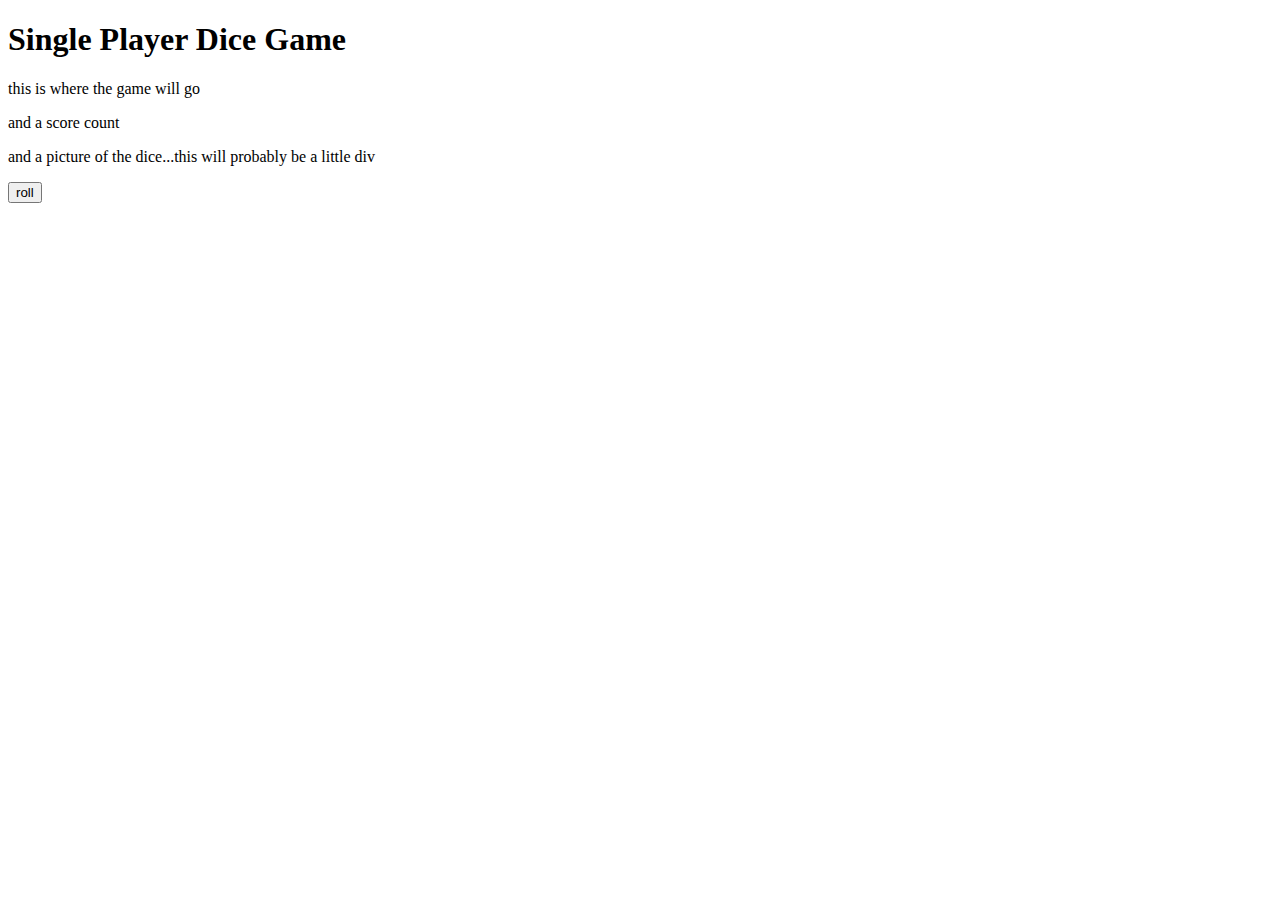
==== challenges/dice-game/index.html @ 47afe141 "initial commit" ====
<!DOCTYPE html>
<html lang="en">

<head>
	<meta charset="UTF-8">
	<meta name="viewport" content="width=device-width, initial-scale=1.0">
	<link rel="stylesheet" href="main.css">
	<title>Dice Game</title>
</head>

<body>
	<h1>Single Player Dice Game</h1>

	<div class="gameBox">
		<p>this is where the game will go</p>
		<p>and a score count</p>
		<p>and a picture of the dice...this will probably be a little div</p>
		<input type="button" id="rollButton" value="roll">
	</div>


	<script src="script.js"></script>
</body>

</html>
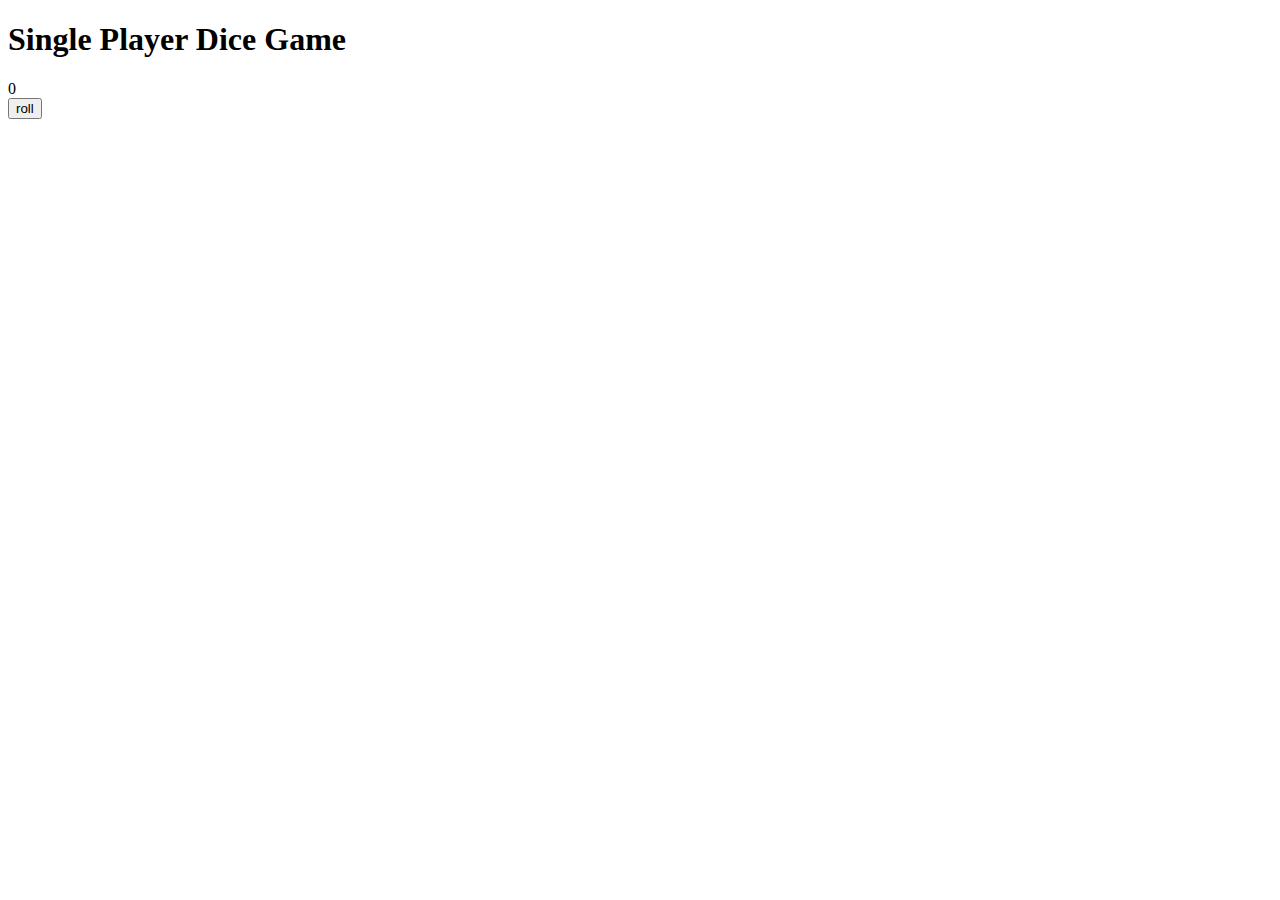
==== commit c8b4fcb1: "add dice image" ====
--- a/challenges/dice-game/index.html
+++ b/challenges/dice-game/index.html
@@ -12,9 +12,8 @@
 	<h1>Single Player Dice Game</h1>
 
 	<div class="gameBox">
-		<p>this is where the game will go</p>
-		<p>and a score count</p>
-		<p>and a picture of the dice...this will probably be a little div</p>
+		<div id="score">0</div>
+		<div id="dice"></div>
 		<input type="button" id="rollButton" value="roll">
 	</div>
 
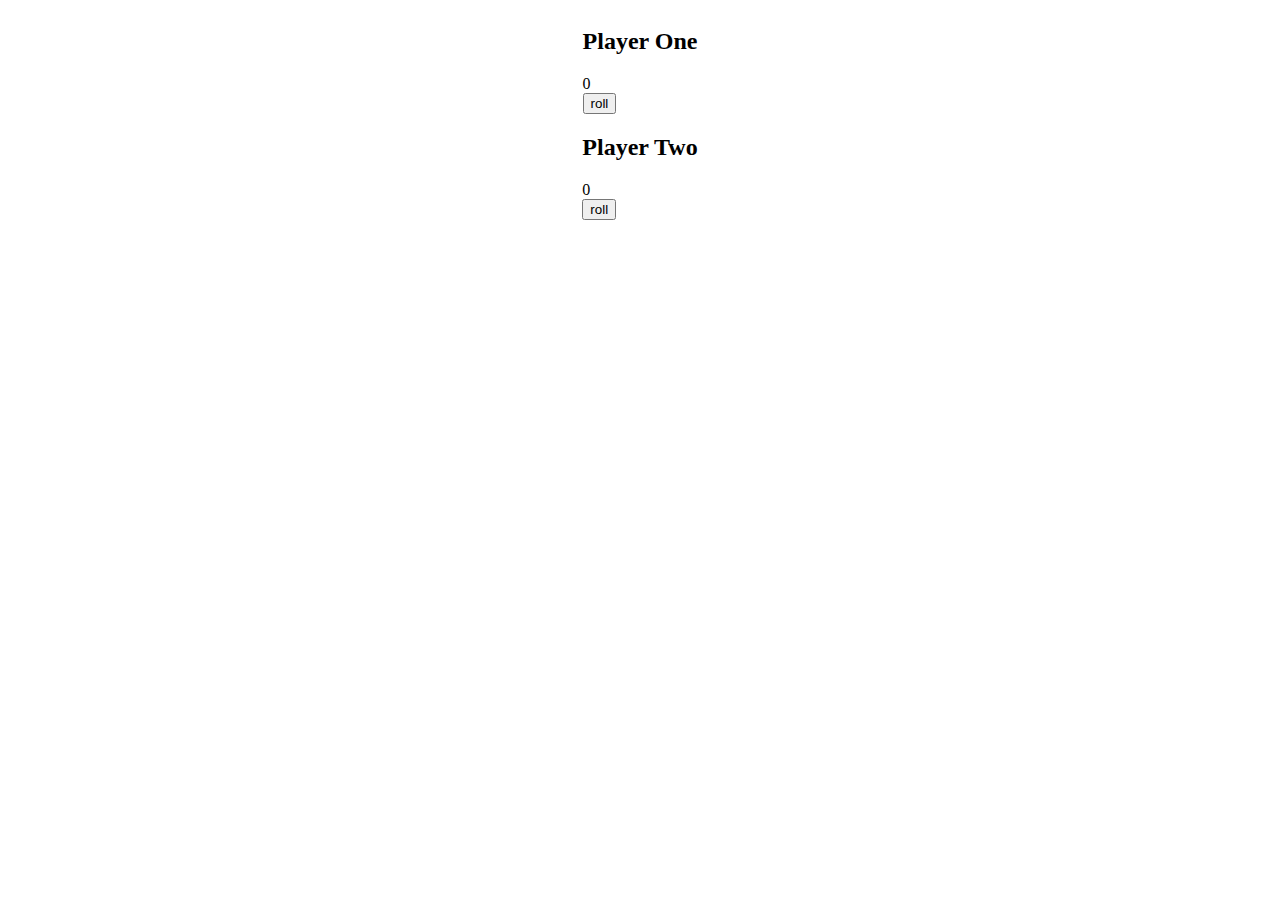
==== commit 9448321f: "set up two player HTML" ====
--- a/challenges/dice-game/index.html
+++ b/challenges/dice-game/index.html
@@ -9,12 +9,20 @@
 </head>
 
 <body>
-	<h1>Single Player Dice Game</h1>
+	<div class="gameBox">
+		<div class="playerBox" id="playerOne">
+			<h2>Player One</h2>
+			<div id="playerOneScore">0</div>
+			<div id="playerOneDice"></div>
+			<input type="button" id="playerOneRoll" value="roll">
+		</div>
 
-	<div class="gameBox">
-		<div id="score">0</div>
-		<div id="dice"></div>
-		<input type="button" id="rollButton" value="roll">
+		<div class="playerBox" id="playerTwo">
+			<h2>Player Two</h2>
+			<div id="playerTwoScore">0</div>
+			<div id="playerTwoDice"></div>
+			<input type="button" id="playerTwoRoll" value="roll">
+		</div>
 	</div>
 
 
--- a/challenges/dice-game/main.css
+++ b/challenges/dice-game/main.css
@@ -0,0 +1,9 @@
+h1 {
+	text-align: center;
+}
+
+.gameBox {
+	display: flex;
+	flex-direction: column;
+	align-items: center;
+}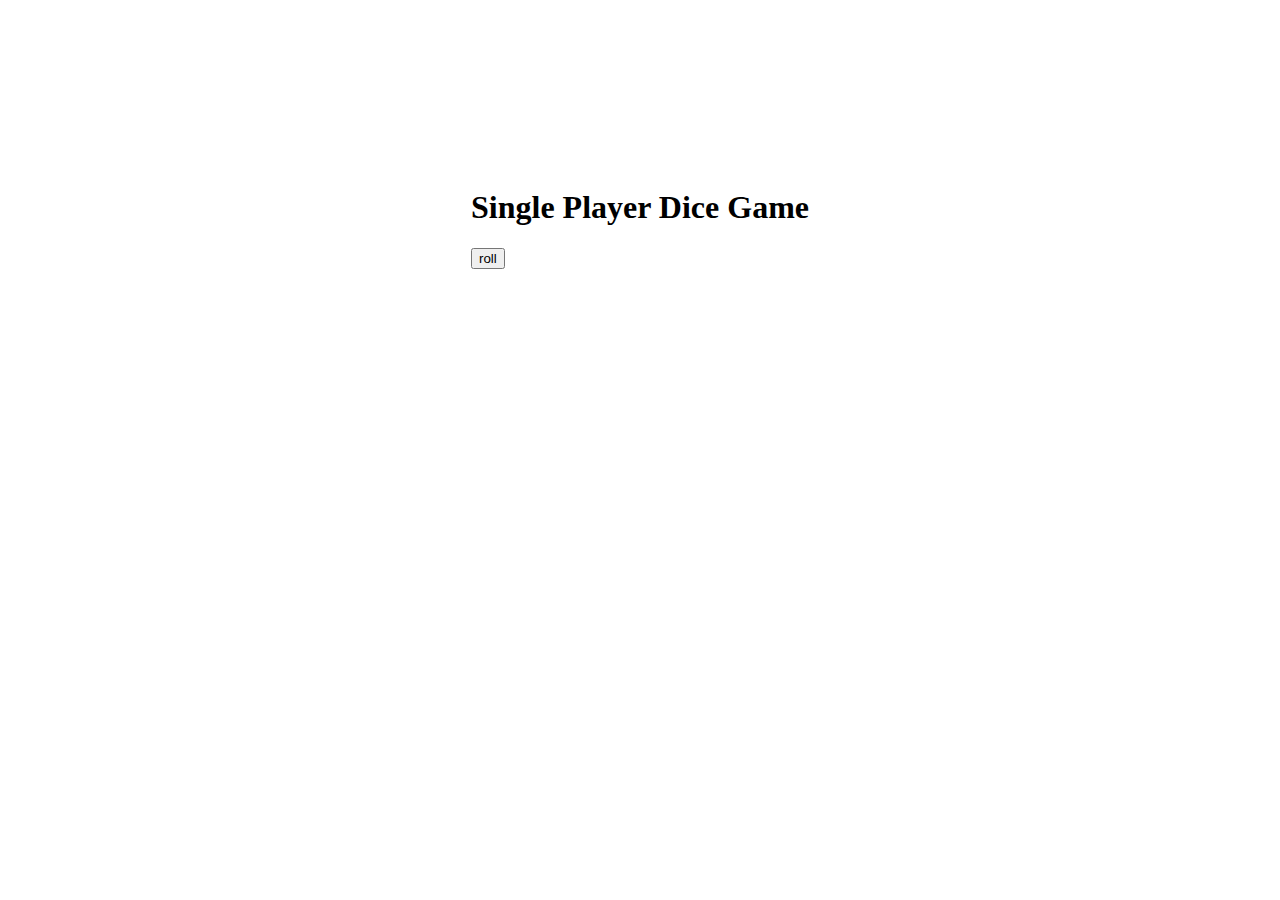
==== commit 84c8cc36: "separate setScore from setScoreInfo" ====
--- a/challenges/dice-game/index.html
+++ b/challenges/dice-game/index.html
@@ -10,7 +10,7 @@
 
 <body>
 	<div class="gameBox">
-		<div class="playerBox" id="playerOne">
+		<!-- <div class="playerBox" id="playerOne">
 			<h2>Player One</h2>
 			<div id="playerOneScore">0</div>
 			<div id="playerOneDice"></div>
@@ -22,6 +22,13 @@
 			<div id="playerTwoScore">0</div>
 			<div id="playerTwoDice"></div>
 			<input type="button" id="playerTwoRoll" value="roll">
+		</div> -->
+
+		<div class="playerBox">
+			<h1>Single Player Dice Game</h1>
+			<div id="score"></div>
+			<div id="dice"></div>
+			<input type="button" value="roll" id="rollButton">
 		</div>
 	</div>
 
--- a/challenges/dice-game/main.css
+++ b/challenges/dice-game/main.css
@@ -4,6 +4,12 @@
 
 .gameBox {
 	display: flex;
-	flex-direction: column;
+	flex-direction: row;
 	align-items: center;
+	justify-content: center;
+}
+
+.playerBox {
+	padding: 5em;
+	margin: 5em;
 }